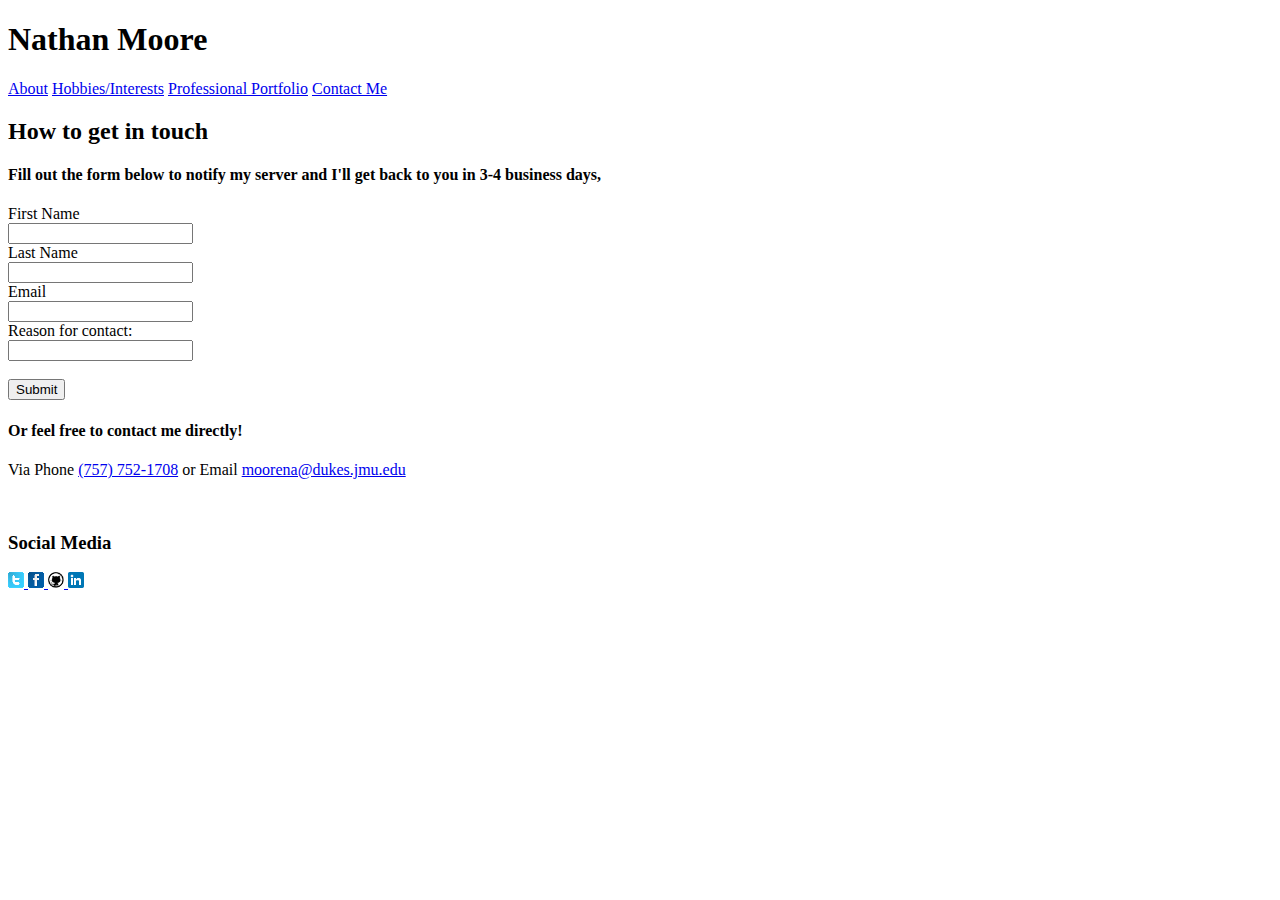
==== contact.html @ 3c91f3d2 "Project 1 submission for PPP" ====
<!DOCTYPE html>
<html lang="en">
    <head>
        <meta charset="utf-8">
        <meta name="author" content="Nathan Moore">
        <title>Nathan Moore</title>
    </head>
    <body>
        <header>
            <h1>Nathan Moore</h1>
            <nav>
                <a href="index.html">About</a>
                <a href="personal.html">Hobbies/Interests</a>
                <a href="professional.html">Professional Portfolio</a>
                <a href="contact.html">Contact Me</a>
            </nav>
        </header>
        <div>
            <h2>How to get in touch</h2>
            <h4>Fill out the form below to notify my server and I'll get back to you in 3-4 business days,</h4>
            <form>
                <label for="fname">First Name</label><br>
                <input id="fname" type="text"><br>
                <label for="lname">Last Name</label><br>
                <input id="lname" type="text"><br>
                <label for="email">Email</label><br>
                <input id="email" type="text" required><br>
                <label for="reason">Reason for contact:</label><br>
                <input id="reason" type="text" required><br>
                <br>
                <input type="submit" value="Submit"><br>
            </form>
            <h4>Or feel free to contact me directly!</h4>
            <p>Via Phone <a href="tel:+17577521708">(757) 752-1708</a> 
                or Email <a href="mailto:moorena@dukes.jmu.edu">moorena@dukes.jmu.edu</a></p><br>
            
        </div>
        <footer>
            <h3>Social Media</h3>  
            <a href="https://twitter.com" rel="noopener noreferrer" target="_blank">
                <img src="images/twitter.ico" rel="noopener noreferrer" alt="Twitter">
            </a>
            <a href="https://facebook.com" rel="noopener noreferrer" target="_blank">
                <img src="images/facebook.ico" alt="Facebook">
            </a>
            <a href="https://github.com" rel="noopener noreferrer" target="_blank">
                <img src="images/github.ico" alt="GitHub">
            </a>
            <a href="https://linkedin.com" rel="noopener noreferrer" target="_blank">
                <img src="images/linkedin.ico" alt="LinkedIn">
            </a>
        </footer>
    </body>
</html>
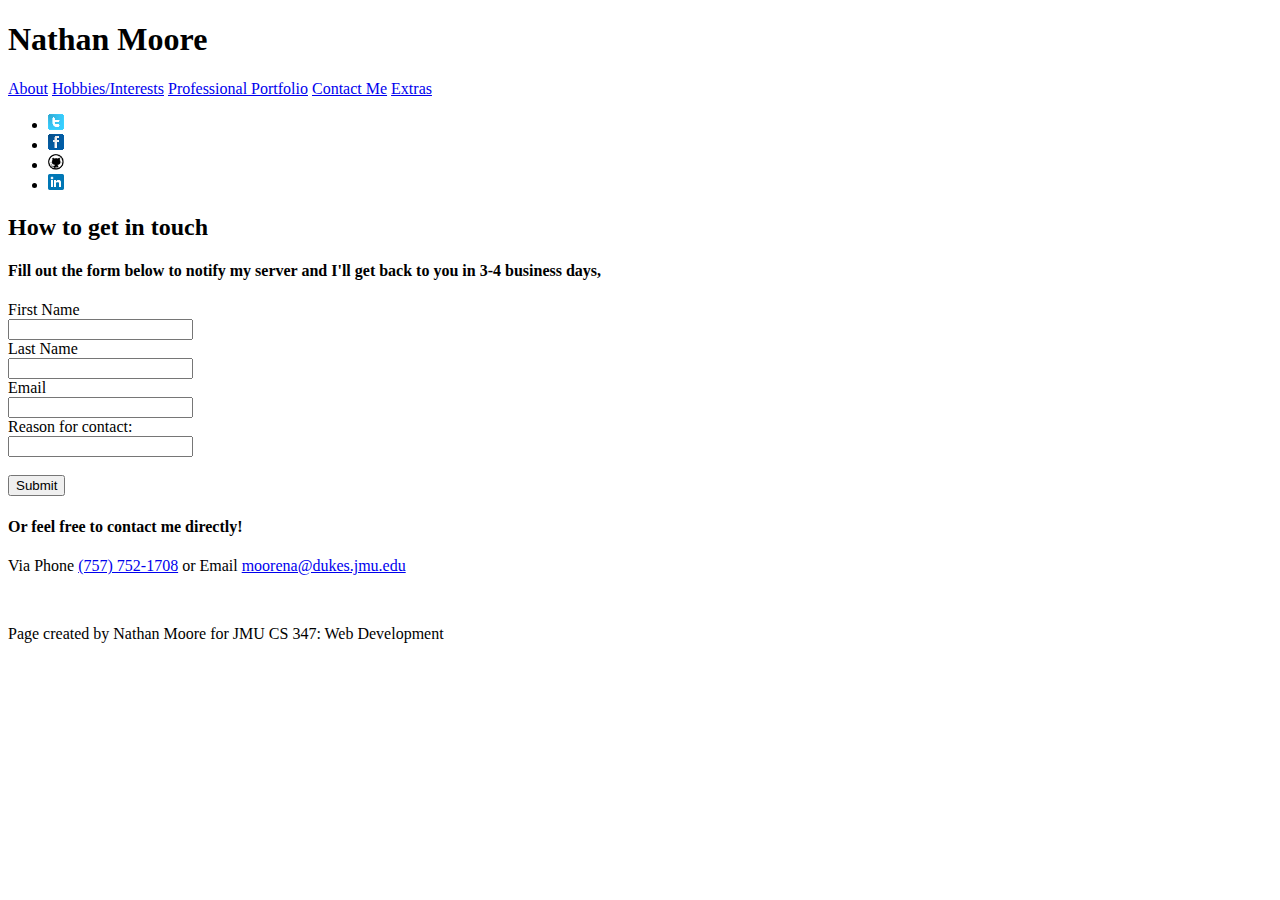
==== commit bdd7efff: "Add files via upload" ====
--- a/contact.html
+++ b/contact.html
@@ -4,19 +4,45 @@
         <meta charset="utf-8">
         <meta name="author" content="Nathan Moore">
         <title>Nathan Moore</title>
+        <link rel="stylesheet" type="text/css" href="style/desktop.css" />
     </head>
     <body>
         <header>
-            <h1>Nathan Moore</h1>
-            <nav>
-                <a href="index.html">About</a>
+            <h1 id="pageTitle">Nathan Moore</h1>
+            <nav class="sticky" id="navBar">
+                <a id="navElement" href="index.html">About</a>
                 <a href="personal.html">Hobbies/Interests</a>
                 <a href="professional.html">Professional Portfolio</a>
                 <a href="contact.html">Contact Me</a>
+                <a href="not_found.html">Extras</a>
             </nav>
         </header>
-        <div>
-            <h2>How to get in touch</h2>
+        <div id="socialLinks">
+            <ul>
+                <li>
+                    <a id="social" href="https://twitter.com" rel="noopener noreferrer" target="_blank">
+                        <img src="images/twitter.ico" alt="Twitter">
+                    </a>
+                </li>
+                <li>
+                    <a id="social" href="https://facebook.com" rel="noopener noreferrer" target="_blank">
+                        <img src="images/facebook.ico" alt="Facebook">
+                    </a>
+                </li>
+                <li>
+                    <a id="social" href="https://github.com" rel="noopener noreferrer" target="_blank">
+                        <img src="images/github.ico" alt="GitHub">
+                    </a>
+                </li>
+                <li>
+                    <a id="social" href="https://linkedin.com" rel="noopener noreferrer" target="_blank">
+                        <img src="images/linkedin.ico" alt="LinkedIn">
+                    </a>
+                </li>
+            </ul>
+        </div>
+        <div class="content">
+            <h2 id="heading">How to get in touch</h2>
             <h4>Fill out the form below to notify my server and I'll get back to you in 3-4 business days,</h4>
             <form>
                 <label for="fname">First Name</label><br>
@@ -24,7 +50,7 @@
                 <label for="lname">Last Name</label><br>
                 <input id="lname" type="text"><br>
                 <label for="email">Email</label><br>
-                <input id="email" type="text" required><br>
+                <input id="email" type="email" required><br>
                 <label for="reason">Reason for contact:</label><br>
                 <input id="reason" type="text" required><br>
                 <br>
@@ -36,19 +62,7 @@
             
         </div>
         <footer>
-            <h3>Social Media</h3>  
-            <a href="https://twitter.com" rel="noopener noreferrer" target="_blank">
-                <img src="images/twitter.ico" rel="noopener noreferrer" alt="Twitter">
-            </a>
-            <a href="https://facebook.com" rel="noopener noreferrer" target="_blank">
-                <img src="images/facebook.ico" alt="Facebook">
-            </a>
-            <a href="https://github.com" rel="noopener noreferrer" target="_blank">
-                <img src="images/github.ico" alt="GitHub">
-            </a>
-            <a href="https://linkedin.com" rel="noopener noreferrer" target="_blank">
-                <img src="images/linkedin.ico" alt="LinkedIn">
-            </a>
+            <p id="signature">Page created by Nathan Moore for JMU CS 347: Web Development</p>
         </footer>
     </body>
 </html>